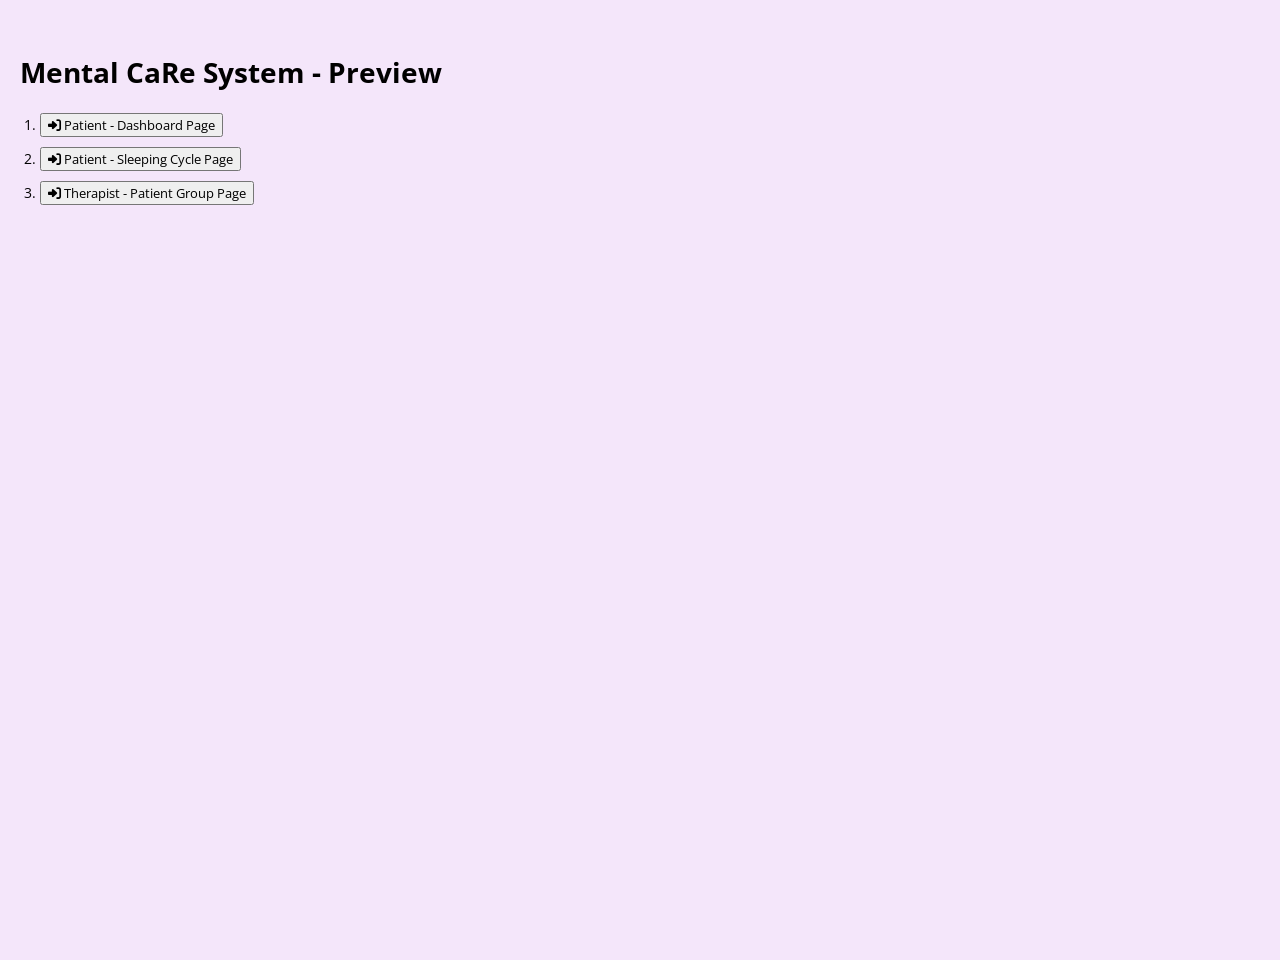
==== index.html @ bbe9ccf6 "Add files via upload First commit (For preview only)" ====
<!DOCTYPE html>
<html>
  <head>
    <meta charset="UTF-8" />
    <meta name="viewport" content="width=device-width, initial-scale=1.0" />
    <meta
      name="author"
      content="" />
    <title>Main Page</title>
    <!-- Fontawesome Icons -->
    <link
      rel="stylesheet"
      href="https://cdnjs.cloudflare.com/ajax/libs/font-awesome/6.6.0/css/all.min.css" />
    <link rel="stylesheet" href="./styles/global.css">
  </head>

  <body class="light-purple-bg">
    <main>
      <h1 class="welcome">Mental CaRe System - Preview</h1>

      <ol>
        <li>
          <a href="pages/patient/dashboard.html" target="_blank">
            <button class="margin">
              <i class="fa fa-right-to-bracket"></i> Patient - Dashboard Page
            </button>
          </a>
        </li>

        <li>
          <a href="pages/patient/sleeping/sleeping.html" target="_blank">
            <button class="margin">
              <i class="fa fa-right-to-bracket"></i> Patient - Sleeping Cycle Page
            </button>
          </a>
        </li>

        <li>
          <a href="pages/therapist/patientgroup/patient_group.html" target="_blank">
            <button class="margin">
              <i class="fa fa-right-to-bracket"></i> Therapist - Patient Group Page
            </button>
          </a>
        </li>
      </ol>

  </body>
</html>
---- styles/global.css ----
/* import Open Sans Font */
@import url("https://fonts.googleapis.com/css2?family=Open+Sans:wght@400;600;700&display=swap");

* {
  font-family: "Open Sans", Helvetica, Arial, sans-serif;
}

body {
  font-size: 14px;
  line-height: 1.5rem;
  margin: 0;
  padding: 0;
  background-color: #f5f5f5;
  /* min-height: 100vh; */
}

/* Navigations */
header {
  position: fixed;
  top: 0;
  left: 0;
  padding: 0;
  width: 100%;
}
header nav {
  background-color: #f3e8ff;
  font-size: 14px;
  display: flex;
  align-items: center;
  justify-content: space-between;
}

nav ul {
  list-style-type: none;
  display: flex;
  flex-direction: row;
  align-items: end;
  justify-content: end;
  padding: 0;
}

nav ul li {
  margin-right: 20px;
}
nav ul li a {
  color: #000;
  text-decoration: none;
}
nav ul li a i {
  margin-right: 8px;
}

nav ul li a.active,
a:hover {
  color: #0f0fe6;
}

/* Profile image container */
.profile-container {
  display: flex;
  align-items: center;
}
/* Profile image styling */
.profile-container .profile {
  width: 50px; 
  height: 50px;
  border-radius: 50%;
  object-fit: cover;
  margin-right: 15px;
}

/* Main body */

main {
  margin-top: 60px;
}

/* Footer */
footer div.footer-container {
  display: flex;
  flex-direction: row;
  background-color: #f3e8ff;
  color: #000;
  text-align: center;
  justify-content: space-between;
  padding: 0 10px;
  width: 100%;
  position: fixed;
  bottom: 0;
}

/* Copyright text */
.copy-right p {
  color: #333;
}

/* Contact details container */
.contact-details {
  display: flex;
  gap: 4px;
}

/* Contact details individual item */
.contact-details span {
  display: flex;
  align-items: center;
}

/* Icon styling */
.contact-details i {
  margin-right: 8px;
  color: #333;
}

/* Text styling for contact details */
.contact-details span:first-child {
  margin-right: 10px;
  color: #333;
}
.contact-details span:last-child {
  margin-right: 40px;
  color: #333;
}

/* Button styles */
.btn {
  display: inline-flex;
  align-items: center;
  justify-content: center;
  padding: 10px 20px;
  border-radius: 8px;
  font-size: 16px;
  color: #fff;
  text-decoration: none;
  border: none;
  width: 14vw;
  cursor: pointer;
  transition: background-color 0.3s ease;
}

.btn i {
  margin-right: 8px;
}

.btn.btn-add {
  background-color: #10b981;
}

.btn.btn-add:hover {
  background-color: #059669;
}

.btn.btn-submit {
  background-color: #1d4ed8;
}

.btn.btn-submit:hover {
  background-color: #1e40af;
}

/* add disable for journal pages */
.btn.btn-submit:disabled {
  background-color: #454c62;
  cursor: not-allowed;
}

.btn.btn-close {
  background-color: #475569;
}

.btn.btn-close:hover {
  background-color: #334155;
}

.btn.btn-delete {
  background-color: #e11d48;
}

.btn.btn-delete:hover {
  background-color: #be123c;
}

.btn.btn-cancel {
  background-color: #ea580c;
}

.btn.btn-cancel:hover {
  background-color: #c2410c;
}

/* Button container */
.btn-container {
  display: flex;
  flex-direction: row;
  max-width: 800px;
  margin: 20px auto;
  text-align: center;
  align-items: center;
  justify-content: space-around;
  padding: 50px 20px;
}

/* Pagination container */
.pagination {
  display: flex;
  justify-content: center;
  align-items: center;
  margin: 20px 0;
  gap: 8px;
}

/* Pagination styles */
.pagination button {
  display: inline-flex;
  align-items: center;
  justify-content: center;
  padding: 8px 16px;
  border-radius: 8px;
  font-size: 14px;
  width: 100px;
  height: 45px;
  color: #fff;
  background-color: #1d4ed8;
  border: none;
  cursor: pointer;
  transition: background-color 0.3s ease;
}

.pagination button i {
  margin: auto 8px;
}

/* Number buttons */
.pagination .page-number {
  width: 45px;
  height: 45px;
  border-radius: 8px;
  background-color: lightgray;
  color: #000;
  cursor: pointer;
}

/* Active page */
.pagination .page-number.active {
  background-color: #1d4ed8;
  color: #fff;
}

/* Disabled buttons */
.pagination button.disabled {
  background-color: lightgray;
  color: #aaa3a3;
  cursor: not-allowed;
}

/* Hover effects */
.pagination button:hover:not(.disabled) {
  background-color: #1e40af;
}

.pagination .page-number:hover:not(.active) {
  background-color: #e0e0e0;
}

/* Popup */
.modal {
  display: none;
  position: fixed;
  z-index: 1;
  left: 0;
  top: 0;
  width: 100%;
  height: 100%;
  overflow: auto;
  background-color: #e5e5e5;
  justify-content: center;
  align-items: center;
}

/* Modal container */
.modal-content {
  position: relative;
  background-color: #fefefe;
  margin: auto;
  padding: 0;
  border: none;
  border-radius: 8px;
  width: 30%;
  min-height: 30vh;
  box-shadow: 0 4px 8px 0 rgba(0, 0, 0, 0.2), 0 6px 20px 0 rgba(0, 0, 0, 0.19);
  display: flex;
  flex-direction: column;
  justify-content: space-between;
  overflow: hidden;
  -webkit-animation-name: fadein;
  -webkit-animation-duration: 0.4s;
  animation-name: fadein;
  animation-duration: 0.4s;
}

.modal-header {
  padding: 2px 16px;
  background-color: #2563eb;
  color: white;
  display: flex;
  justify-content: center; 
  align-items: center;
  height: 60px;
  box-sizing: border-box;
  width: 100%;
  border-top-left-radius: 8px;
  border-top-right-radius: 8px;
}

.modal-body {
  padding: 2px 16px;
}

.modal-footer {
  padding: 2px 16px;
  background-color: #2563eb;
  color: white;
  display: flex;
  justify-content: center;
  align-items: center;
  height: 60px;
  box-sizing: border-box;
  width: 100%;
  border-bottom-left-radius: 8px;
  border-bottom-right-radius: 8px;
}

/* Add Animation */
/* Animation for fading in */
@keyframes fadein {
  from {
    opacity: 0;
  }
  to {
    opacity: 1;
  }
}

.fadein {
  animation: fadein 0.4s;
}

/* Animation for fading out */
@keyframes fadeout {
  from {
    opacity: 1;
  }
  to {
    opacity: 0;
  }
}

.fadeout {
  animation: fadeout 0.4s;
}

.light-purple-bg {
  background-color: #f4e6fa;
  margin: 0;
  padding: 0;
  height: 100vh;
  width: 100%;
  font-family: Arial, sans-serif;
}

.margin {
  margin-top: 10px;
}

.welcome {
  margin-left: 20px;
}
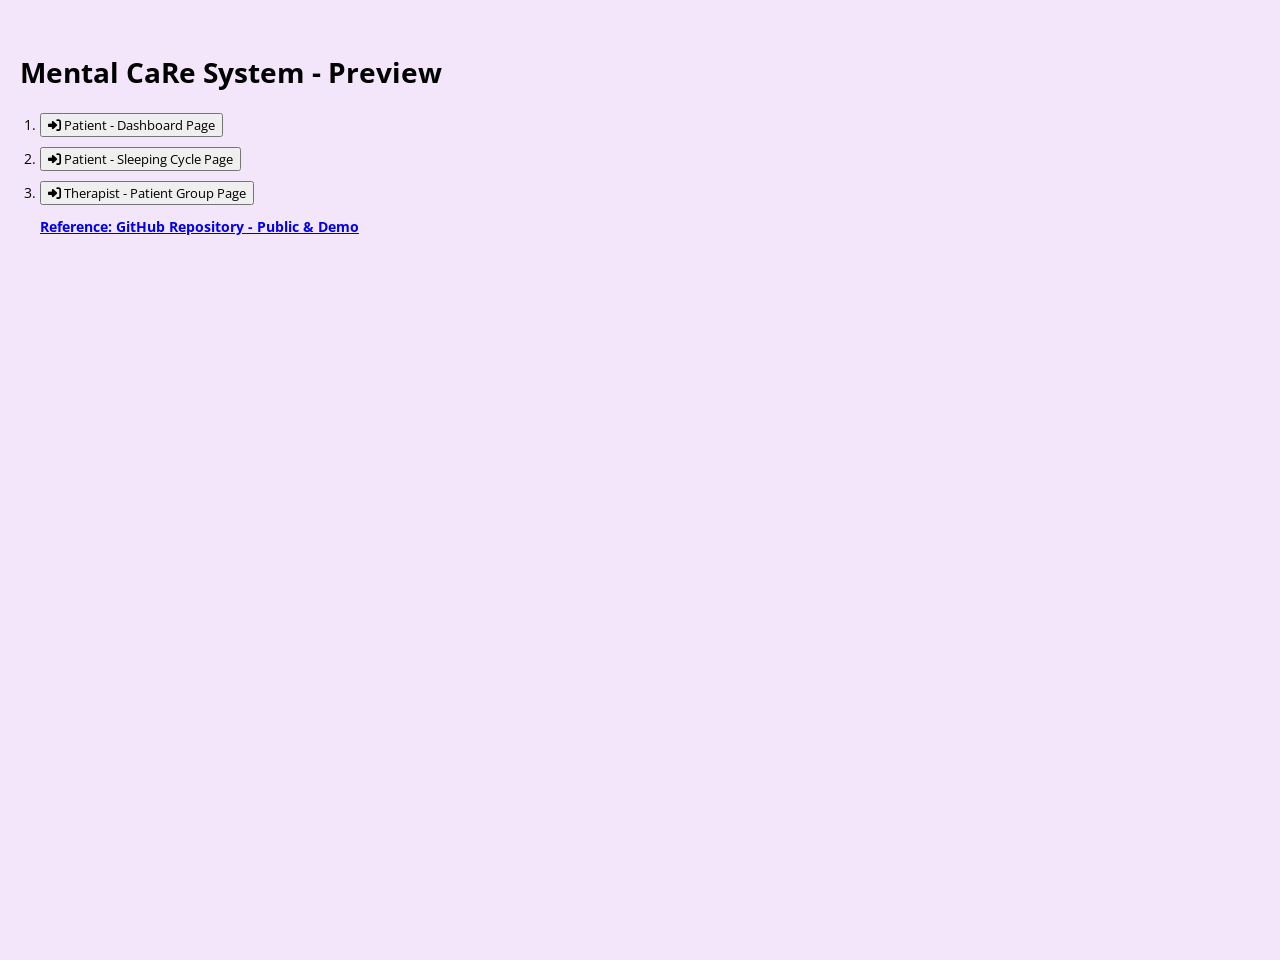
==== commit 62386245: "Update: Github repo in index.html" ====
--- a/index.html
+++ b/index.html
@@ -42,6 +42,8 @@
             </button>
           </a>
         </li>
+
+        <a href="https://github.com/TanapongAUS/Mental_Care_App-Preview"><h4 class="margin">Reference: GitHub Repository - Public & Demo</h4></a>
       </ol>
 
   </body>
